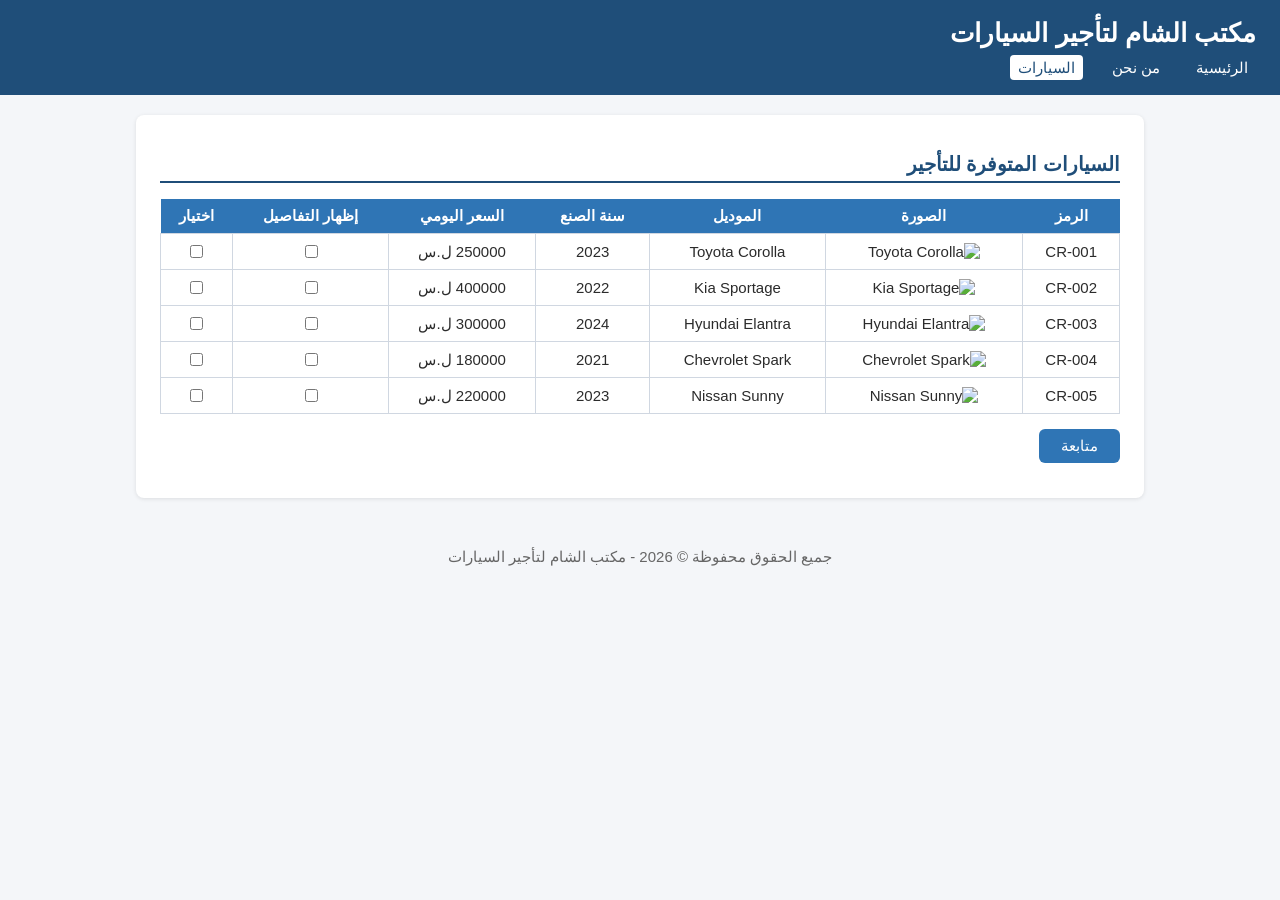
==== Cars.html @ e6ac1563 "Add files via upload" ====
<?xml version="1.0" encoding="UTF-8"?>
<!DOCTYPE html>
<html xmlns="http://www.w3.org/1999/xhtml" lang="ar" xml:lang="ar" dir="rtl">
<head>
  <meta charset="UTF-8" />
  <meta name="viewport" content="width=device-width, initial-scale=1" />
  <title>السيارات - مكتب تأجير السيارات</title>
  <link rel="stylesheet" type="text/css" href="style.css" />
  <script type="text/javascript" src="https://code.jquery.com/jquery-3.7.1.min.js"></script>
  <script type="text/javascript" src="myFunctions.js"></script>
</head>
<body>
  <div id="header">
    <h1>مكتب الشام لتأجير السيارات</h1>
    <ul class="nav">
      <li><a href="home.html">الرئيسية</a></li>
      <li><a href="AboutUs.html">من نحن</a></li>
      <li><a href="Cars.html" class="active">السيارات</a></li>
    </ul>
  </div>

  <div class="content">
    <h2>السيارات المتوفرة للتأجير</h2>
    <table class="data-table" id="carsTable">
      <thead>
        <tr>
          <th>الرمز</th>
          <th>الصورة</th>
          <th>الموديل</th>
          <th>سنة الصنع</th>
          <th>السعر اليومي</th>
          <th>إظهار التفاصيل</th>
          <th>اختيار</th>
        </tr>
      </thead>
      <tbody>
        <tr class="car-row">
          <td>CR-001</td>
          <td><img src="images/car1.svg" alt="Toyota Corolla" width="90" height="45" /></td>
          <td class="car-model">Toyota Corolla</td>
          <td>2023</td>
          <td>250000 ل.س</td>
          <td><input type="checkbox" class="details-toggle" title="إظهار التفاصيل" /></td>
          <td><input type="checkbox" class="car-select" name="cars" value="CR-001" data-model="Toyota Corolla" data-price="250000" title="اختيار" /></td>
        </tr>
        <tr class="details-row">
          <td colspan="7">
            <div class="details">
              نوع الوقود: بنزين | ناقل الحركة: أوتوماتيك | عدد المقاعد: 5 | عداد الكيلومترات: 35,000 كم | اللون: أبيض
            </div>
          </td>
        </tr>
        <tr class="car-row">
          <td>CR-002</td>
          <td><img src="images/car2.svg" alt="Kia Sportage" width="90" height="45" /></td>
          <td class="car-model">Kia Sportage</td>
          <td>2022</td>
          <td>400000 ل.س</td>
          <td><input type="checkbox" class="details-toggle" title="إظهار التفاصيل" /></td>
          <td><input type="checkbox" class="car-select" name="cars" value="CR-002" data-model="Kia Sportage" data-price="400000" title="اختيار" /></td>
        </tr>
        <tr class="details-row">
          <td colspan="7">
            <div class="details">
              نوع الوقود: ديزل | ناقل الحركة: أوتوماتيك | عدد المقاعد: 5 | عداد الكيلومترات: 48,000 كم | اللون: أسود
            </div>
          </td>
        </tr>
        <tr class="car-row">
          <td>CR-003</td>
          <td><img src="images/car3.svg" alt="Hyundai Elantra" width="90" height="45" /></td>
          <td class="car-model">Hyundai Elantra</td>
          <td>2024</td>
          <td>300000 ل.س</td>
          <td><input type="checkbox" class="details-toggle" title="إظهار التفاصيل" /></td>
          <td><input type="checkbox" class="car-select" name="cars" value="CR-003" data-model="Hyundai Elantra" data-price="300000" title="اختيار" /></td>
        </tr>
        <tr class="details-row">
          <td colspan="7">
            <div class="details">
              نوع الوقود: بنزين | ناقل الحركة: أوتوماتيك | عدد المقاعد: 5 | عداد الكيلومترات: 12,000 كم | اللون: فضي
            </div>
          </td>
        </tr>
        <tr class="car-row">
          <td>CR-004</td>
          <td><img src="images/car4.svg" alt="Chevrolet Spark" width="90" height="45" /></td>
          <td class="car-model">Chevrolet Spark</td>
          <td>2021</td>
          <td>180000 ل.س</td>
          <td><input type="checkbox" class="details-toggle" title="إظهار التفاصيل" /></td>
          <td><input type="checkbox" class="car-select" name="cars" value="CR-004" data-model="Chevrolet Spark" data-price="180000" title="اختيار" /></td>
        </tr>
        <tr class="details-row">
          <td colspan="7">
            <div class="details">
              نوع الوقود: بنزين | ناقل الحركة: يدوي | عدد المقاعد: 4 | عداد الكيلومترات: 60,000 كم | اللون: أصفر
            </div>
          </td>
        </tr>
        <tr class="car-row">
          <td>CR-005</td>
          <td><img src="images/car5.svg" alt="Nissan Sunny" width="90" height="45" /></td>
          <td class="car-model">Nissan Sunny</td>
          <td>2023</td>
          <td>220000 ل.س</td>
          <td><input type="checkbox" class="details-toggle" title="إظهار التفاصيل" /></td>
          <td><input type="checkbox" class="car-select" name="cars" value="CR-005" data-model="Nissan Sunny" data-price="220000" title="اختيار" /></td>
        </tr>
        <tr class="details-row">
          <td colspan="7">
            <div class="details">
              نوع الوقود: بنزين | ناقل الحركة: يدوي | عدد المقاعد: 5 | عداد الكيلومترات: 28,000 كم | اللون: أزرق
            </div>
          </td>
        </tr>
      </tbody>
    </table>

    <p><input type="button" id="continueBtn" class="btn" value="متابعة" /></p>
    <p id="selectMsg" class="error"></p>

    <form id="bookingForm" action="#" method="post" novalidate="novalidate">
      <fieldset>
        <legend>طلب حجز إلكتروني</legend>

        <label for="fullName">الاسم الكامل (أحرف عربية فقط):</label>
        <input type="text" id="fullName" name="fullName" />
        <span class="error" id="fullNameErr"></span>

        <label for="nationalId">الرقم الوطني (11 خانة) *:</label>
        <input type="text" id="nationalId" name="nationalId" maxlength="11" inputmode="numeric" />
        <span class="error" id="nationalIdErr"></span>

        <label for="startDate">تاريخ بداية التأجير (dd-mm-yyyy) *:</label>
        <input type="text" id="startDate" name="startDate" placeholder="dd-mm-yyyy" />
        <span class="error" id="startDateErr"></span>

        <label for="endDate">تاريخ نهاية التأجير (dd-mm-yyyy) *:</label>
        <input type="text" id="endDate" name="endDate" placeholder="dd-mm-yyyy" />
        <span class="error" id="endDateErr"></span>

        <label for="mobile">رقم الموبايل (Syriatel / MTN):</label>
        <input type="tel" id="mobile" name="mobile" placeholder="09xxxxxxxx" />
        <span class="error" id="mobileErr"></span>

        <label for="email">البريد الإلكتروني:</label>
        <input type="email" id="email" name="email" />
        <span class="error" id="emailErr"></span>

        <p>
          <input type="submit" class="btn" value="إرسال" />
          <input type="reset" class="btn btn-secondary" value="مسح" />
        </p>
      </fieldset>
    </form>

    <div id="result"></div>
  </div>

  <div id="footer">
    <p>جميع الحقوق محفوظة &#169; 2026 - مكتب الشام لتأجير السيارات</p>
  </div>
</body>
</html>
---- style.css ----
/* ===== تنسيق الخطوط من مكان واحد ===== */
body, input, label, table, legend, p, li {
  font-family: Tahoma, Arial, sans-serif;
  font-size: 15px;
}

body {
  margin: 0;
  background-color: #f4f6f9;
  color: #2b2b2b;
  direction: rtl;
}

h1 { font-size: 26px; margin: 0 0 10px 0; }
h2 { font-size: 20px; color: #1f4e79; border-bottom: 2px solid #1f4e79; padding-bottom: 5px; }

/* ===== الترويسة وشريط التنقل ===== */
#header {
  background-color: #1f4e79;
  color: #ffffff;
  padding: 18px 24px;
}

.nav { list-style: none; margin: 0; padding: 0; }
.nav li { display: inline; margin-left: 16px; }
.nav a { color: #ffffff; text-decoration: none; padding: 4px 8px; }
.nav a:hover, .nav a.active { background-color: #ffffff; color: #1f4e79; border-radius: 4px; }

/* ===== المحتوى ===== */
.content {
  max-width: 960px;
  margin: 20px auto;
  background-color: #ffffff;
  padding: 20px 24px;
  border-radius: 8px;
  box-shadow: 0 1px 4px rgba(0, 0, 0, 0.1);
}

/* ===== الجداول ===== */
.data-table { width: 100%; border-collapse: collapse; margin-bottom: 15px; }
.data-table th { background-color: #2f75b5; color: #ffffff; padding: 8px; }
.data-table td { border: 1px solid #d0d7e1; padding: 8px; text-align: center; }

.details-row { display: none; }
.details { background-color: #eef5fc; padding: 8px; color: #1f4e79; }

/* ===== النموذج ===== */
#bookingForm { display: none; }

fieldset { border: 1px solid #2f75b5; border-radius: 6px; padding: 15px; }
legend { color: #1f4e79; font-weight: bold; padding: 0 8px; }
label { display: block; margin-top: 10px; font-weight: bold; }

/* تنسيق جميع عناصر الإدخال النصية من مكان واحد */
input[type="text"], input[type="tel"], input[type="email"] {
  width: 60%;
  padding: 6px;
  color: #1f4e79;
  background-color: #fbfdff;
  border: 1px solid #9fb6cf;
  border-radius: 4px;
}

.btn {
  background-color: #2f75b5;
  color: #ffffff;
  border: none;
  padding: 8px 22px;
  border-radius: 6px;
  cursor: pointer;
}
.btn:hover { background-color: #1f4e79; }
.btn-secondary { background-color: #8a96a3; }

.error { color: #c0392b; font-size: 13px; display: block; }

#result {
  display: none;
  margin-top: 15px;
  padding: 15px;
  background-color: #eafaf1;
  border: 1px solid #27ae60;
  border-radius: 6px;
}

/* ===== التذييل ===== */
#footer { text-align: center; color: #666666; padding: 15px; }

@media (max-width: 600px) {
  input[type="text"], input[type="tel"], input[type="email"] { width: 95%; }
  .nav li { display: block; margin: 6px 0; }
}
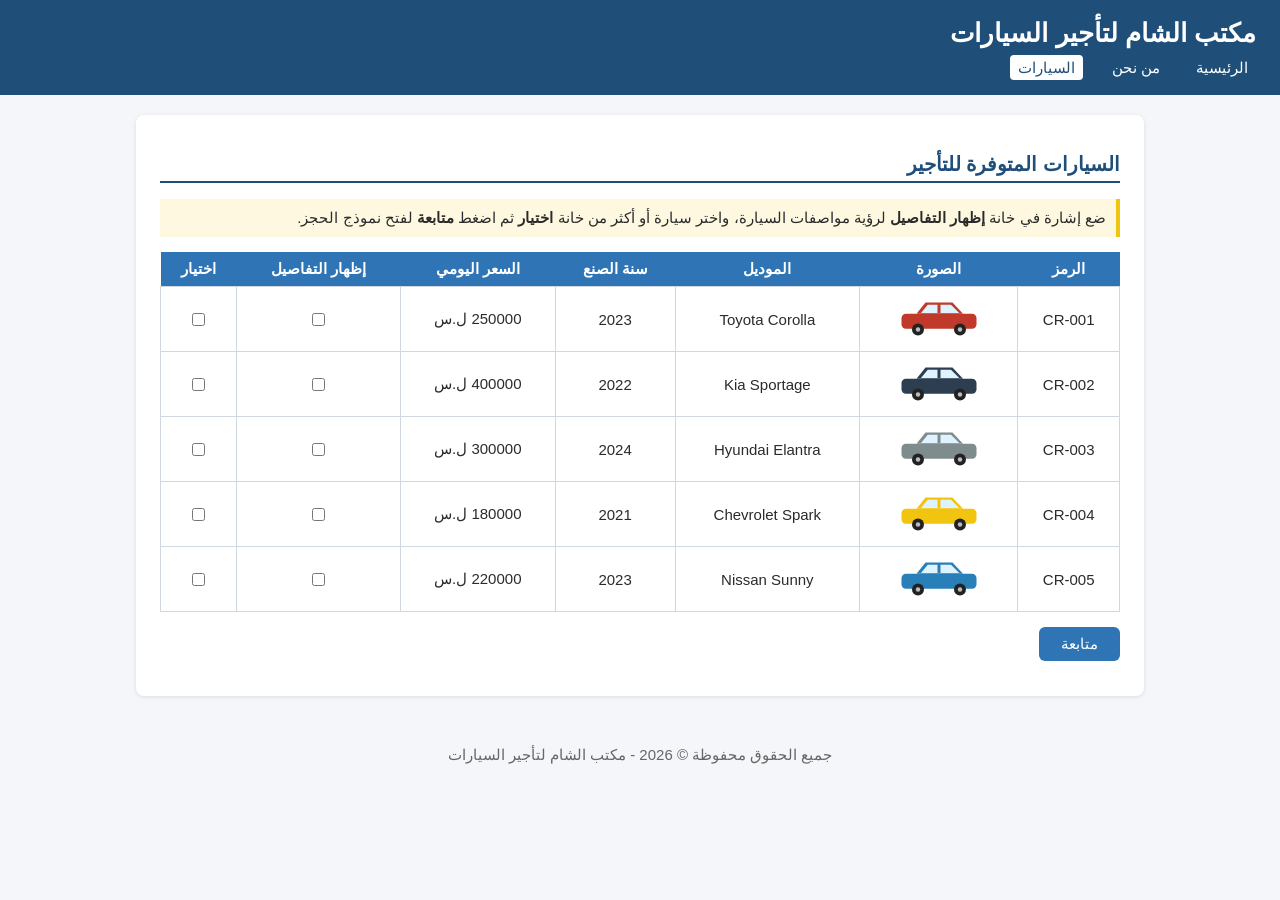
==== commit 666fbadf: "Add files via upload" ====
--- a/Cars.html
+++ b/Cars.html
@@ -21,6 +21,7 @@
 
   <div class="content">
     <h2>السيارات المتوفرة للتأجير</h2>
+    <p class="hint">ضع إشارة في خانة <strong>إظهار التفاصيل</strong> لرؤية مواصفات السيارة، واختر سيارة أو أكثر من خانة <strong>اختيار</strong> ثم اضغط <strong>متابعة</strong> لفتح نموذج الحجز.</p>
     <table class="data-table" id="carsTable">
       <thead>
         <tr>
--- a/style.css
+++ b/style.css
@@ -70,6 +70,9 @@
   cursor: pointer;
 }
 .btn:hover { background-color: #1f4e79; }
+.btn-link { display: inline-block; text-decoration: none; font-weight: bold; }
+.steps li { margin-bottom: 6px; }
+.hint { background-color: #fff8e1; border-right: 4px solid #f1c40f; padding: 10px; }
 .btn-secondary { background-color: #8a96a3; }
 
 .error { color: #c0392b; font-size: 13px; display: block; }
